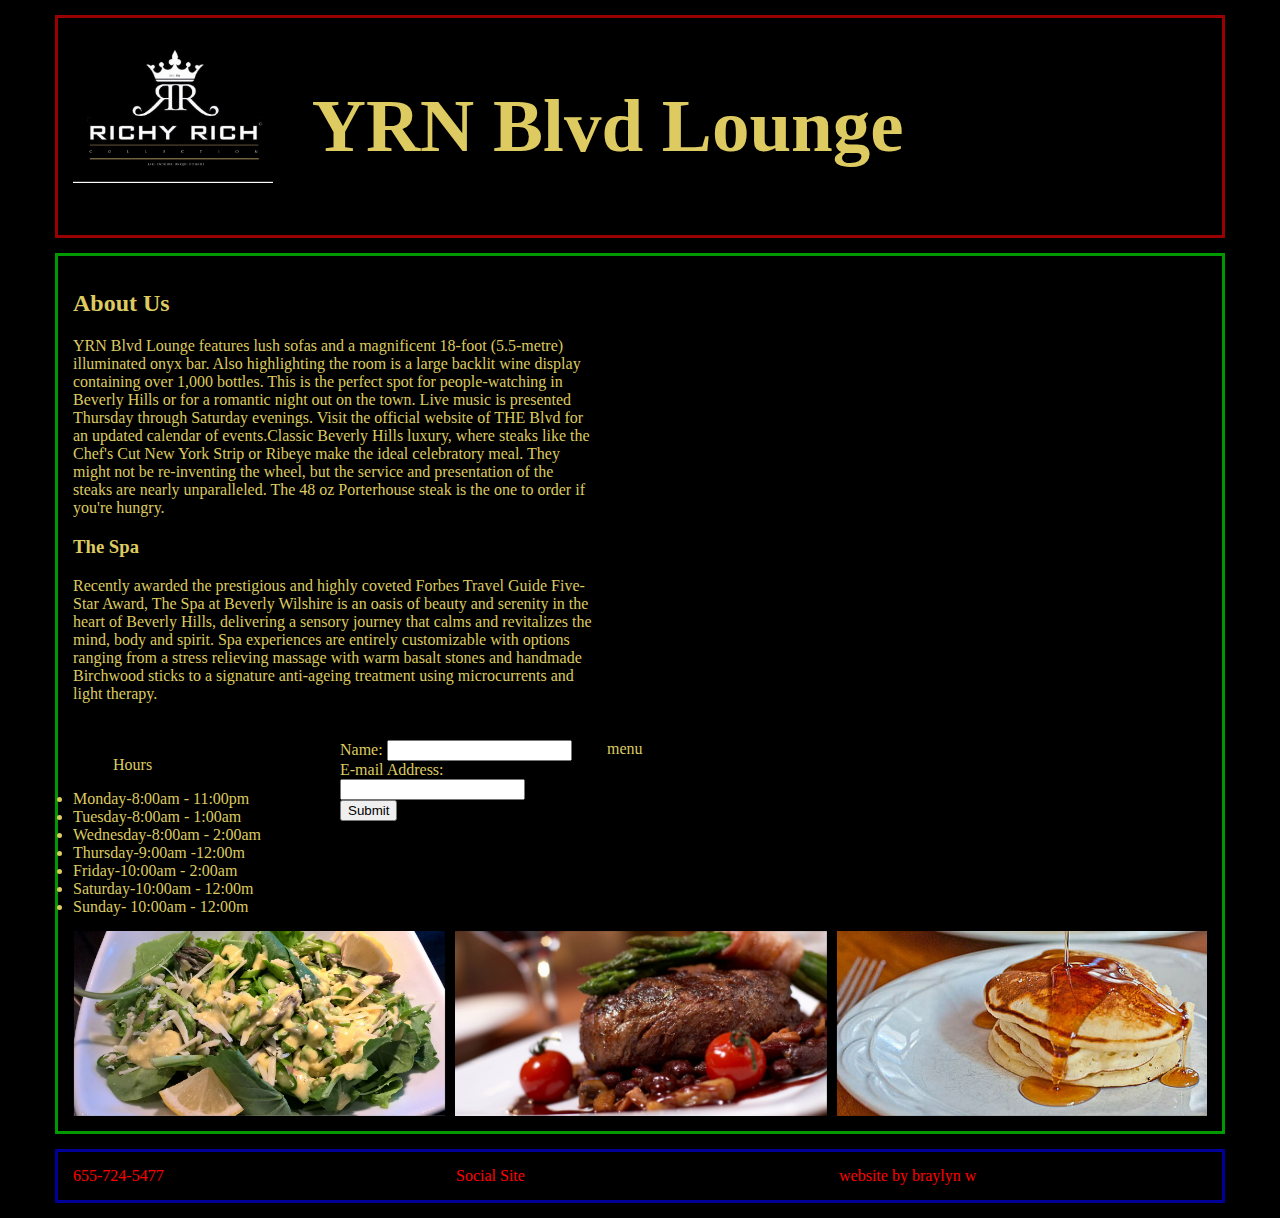
==== index.html @ 882eec80 "Add files via upload" ====
<!DOCTYPE html>

<html>
<head>
  <title>YRN Blvd Lounge</title>
  <link href="css/main.css" rel="stylesheet">
  <meta name="viewport" content="width=device-width, initial-scale=1">
  <!-- Owl Carousel Styles -->
 <link href="css/owl.carousel.min.css" rel="stylesheet">
 <link href="css/owl.theme.default.min.css" rel="stylesheet">
</head>

<body>

  <div class="container">

    <header>
      <div id="logo">
        <img src=img/logo.jpg height=150px width=200px>
      </div>
      <div id="name">
        <h1>YRN Blvd Lounge</h1>
      </div>
    </header>

    <main>
      <div id="description">
        <h2>About Us</h2>
        <p>YRN Blvd Lounge features lush sofas and a magnificent 18-foot (5.5-metre) illuminated onyx bar. Also highlighting the room is a large backlit wine display containing over 1,000 bottles. This is the perfect spot for people-watching in Beverly Hills or for a romantic night out on the town. Live music is presented Thursday through Saturday evenings. Visit the official website of THE Blvd for an updated calendar of events.Classic Beverly Hills luxury, where steaks like the Chef's Cut New York Strip or Ribeye make the ideal celebratory meal. They might not be re-inventing the wheel, but the service and presentation of the steaks are nearly unparalleled. The 48 oz Porterhouse steak is the one to order if you're hungry. </p>

        <h3>The Spa</h3>
        <p>Recently awarded the prestigious and highly coveted Forbes Travel Guide Five-Star Award, The Spa at Beverly Wilshire is an oasis of beauty and serenity in the heart of Beverly Hills, delivering a sensory journey that calms and revitalizes the mind, body and spirit. Spa experiences are entirely customizable with options ranging from a stress relieving massage with warm basalt stones and handmade Birchwood sticks to a signature anti-ageing treatment using microcurrents and light therapy.</p>
      </div>

      <div id="Menu">menu</div>




      <div id="Hours">
        <ul>Hours</ul>
        <li>Monday-8:00am - 11:00pm</li>
        <li>Tuesday-8:00am - 1:00am</li>
        <li>Wednesday-8:00am - 2:00am</li>
        <li>Thursday-9:00am -12:00m</li>
        <li>Friday-10:00am - 2:00am</li>
        <li>Saturday-10:00am - 12:00m</li>
        <li>Sunday- 10:00am - 12:00m</li>
      </div>

        </ul>


      <div id="carousel">
        <div class="owl-carousel owl-theme">
          <div><img src="img/salad.jpg" alt=""></div>
          <div><img src="img/steak.jpg" alt="steak"></div>
          <div><img src="img/pancakes.jpg" alt="pancakes"></div>
          <div><img src="img/cocktail.jpg" alt="cocktail.jpg"></div>
          <div><img src="img/cake.jpg" alt="cake"></div>
        </div>
      </div>

      <div id="map">
        <iframe src="https://www.google.com/maps/embed?pb=!1m18!1m12!1m3!1d1651.8724911285215!2d-118.33475403638528!3d34.101672878138665!2m3!1f0!2f0!3f0!3m2!1i1024!2i768!4f13.1!3m3!1m2!1s0x80c2bf3b56961729%3A0x60c5547cf66d21c7!2sMike&#39;s+Smoke+Shop+%26+Vapor+Bar!5e0!3m2!1sen!2sus!4v1520264715208" width="600" height="450" frameborder="0" style="border:0" allowfullscreen></iframe>
      </div>

      <div id="win">
        <form action="thanks.html">
      Name:
      <input type="text" name="name">
      <br>
      E-mail Address:
      <input type="text" name="email">
      <br>


      <input type="submit" value="Submit">
    </form>
      </div>

    </main>

    <footer>
      <div id="credits">website by braylyn w</div>
      <div id="social">Social Site</div>
      <div id="contact">655-724-5477</div>


    </footer>

  </div>
  <!-- first load jquery -->
  <script src="https://code.jquery.com/jquery-3.3.1.min.js"></script>

  <!-- owl carousel stuff -->
  <script src="js/owl.carousel.min.js"></script>
  <script>
    $(document).ready(function(){
      $('.owl-carousel').owlCarousel({
          autoplay: true,
          autoplayHoverPause: true,
          autoplayTimeout: 2500,
          dots: false,
          items: 3,
          loop: true,
          margin: 10,
          nav: false
      })
    });
  </script>





</body>
</html>
---- css/main.css ----
/* Color Palette
  White: #ffffff;
  Black: #000000;
  Medium Gray: #999999;
  Light Gray: #dddddd;
  Light blue: #99ffff;
*/


/*********** Begin Layout Styles ***********/
body {
 color: #ff0000;
 background-color: #000000

}

div.container {
  background-color: #000000;
  margin-left: auto;
  margin-right: auto;
  max-width: 1200px; /* disable this line if you want full-width layouts */

}

header, main, footer {
  padding: 15px;
  margin: 15px;
}

/* phones (base layout is mobile-first) */
header {
  border: 3px solid #990000; /* disable this line once layout works */
  display: grid;
  color: #ddca61;
  grid-column-gap: 15px;
  grid-row-gap: 15px;
  grid-template-columns: 1fr;
  grid-template-areas:
    "logo"
    "name"
}

main {
  border: 3px solid #009900; /* disable this line once layout works */
  display: grid;
  grid-column-gap: 15px;
  color: #ddca61;
  grid-row-gap: 15px;
  grid-template-columns: 1fr;
  grid-template-areas:
    "description"
    "menu"
    "carousel"
    "hours"
    "map"
    "gift card balance";
}

footer {
  border: 3px solid #000099; /* disable this line once layout works */
  display: grid;
  grid-column-gap: 15px;
  grid-row-gap: 15px;
  grid-template-columns: 1fr;
  grid-template-areas:
    "contact"
    "social"
    "credits";
}

/* tablets and small laptops */
@media (min-width: 600px) {

  header {
    grid-template-columns: 1fr 4fr;
    grid-template-areas:
      "logo name";
  }

  main {
    grid-template-columns: 1fr 1fr;
    grid-template-areas:
      "description menu"
      "carousel carousel"
      "win hours"
      "map map";
  }

  footer {
    grid-template-columns: 1fr 1fr 1fr;
    grid-template-areas:
      "contact social credits";
  }
}

/* desktops */
@media (min-width: 900px) {
  header {
    grid-template-columns: 1fr 4fr;
    grid-template-areas:
      "logo name";
  }

  main {
    grid-template-columns: 1fr 1fr 1fr;
    grid-template-areas:
      "description description map"
      "hours win menu"
      "carousel carousel carousel";
  }

  footer {
    grid-template-columns: 1fr 1fr 1fr;
    grid-template-areas:
      "contact social credits";
  }
}

div {
  /* border: 1px solid #999999; /* disable this line once layout works */
  /* text-align: center; /* disable this line once layout works */
}

main div {
  /*   min-height: 80px; /* disable this line once layout works */
}

div#logo {
  grid-area: logo;
}

div#name {
  grid-area: name;
}

div#description {
  grid-area: description;
}

div#Menu {
  grid-area: menu;
}

div#hours {
  grid-area: hours;
}

div#carousel {
  grid-area: carousel;
  overflow: hidden;
}

div#map{
  grid-area: map;
}

div#win {
  grid-area: win;
}
div#credits {
  grid-area: credits;
}

div#social {
  grid-area: social;
}

div#contact {
  grid-area: contact;
}
/*********** End Layout Styles ***********/


/*********** Begin Content Styles ***********/

/* Headings */
h1 {
    font-size: 75px;
}

h2 {

}

h3 {

}

h4 {

}

h5 {

}

h6 {

}

/* Paragraphs and lists */

p {

}

ol {

}

ul {

}

li {

}

/* tables */

table {

}

caption {

}

tr {

}

th {

}

td {

}

/* images */
img {

}

/* links */

a:link {

}

a:visited {

}

a:hover {

}

a:active {

}

/* forms */



/*********** End Content Styles ***********/
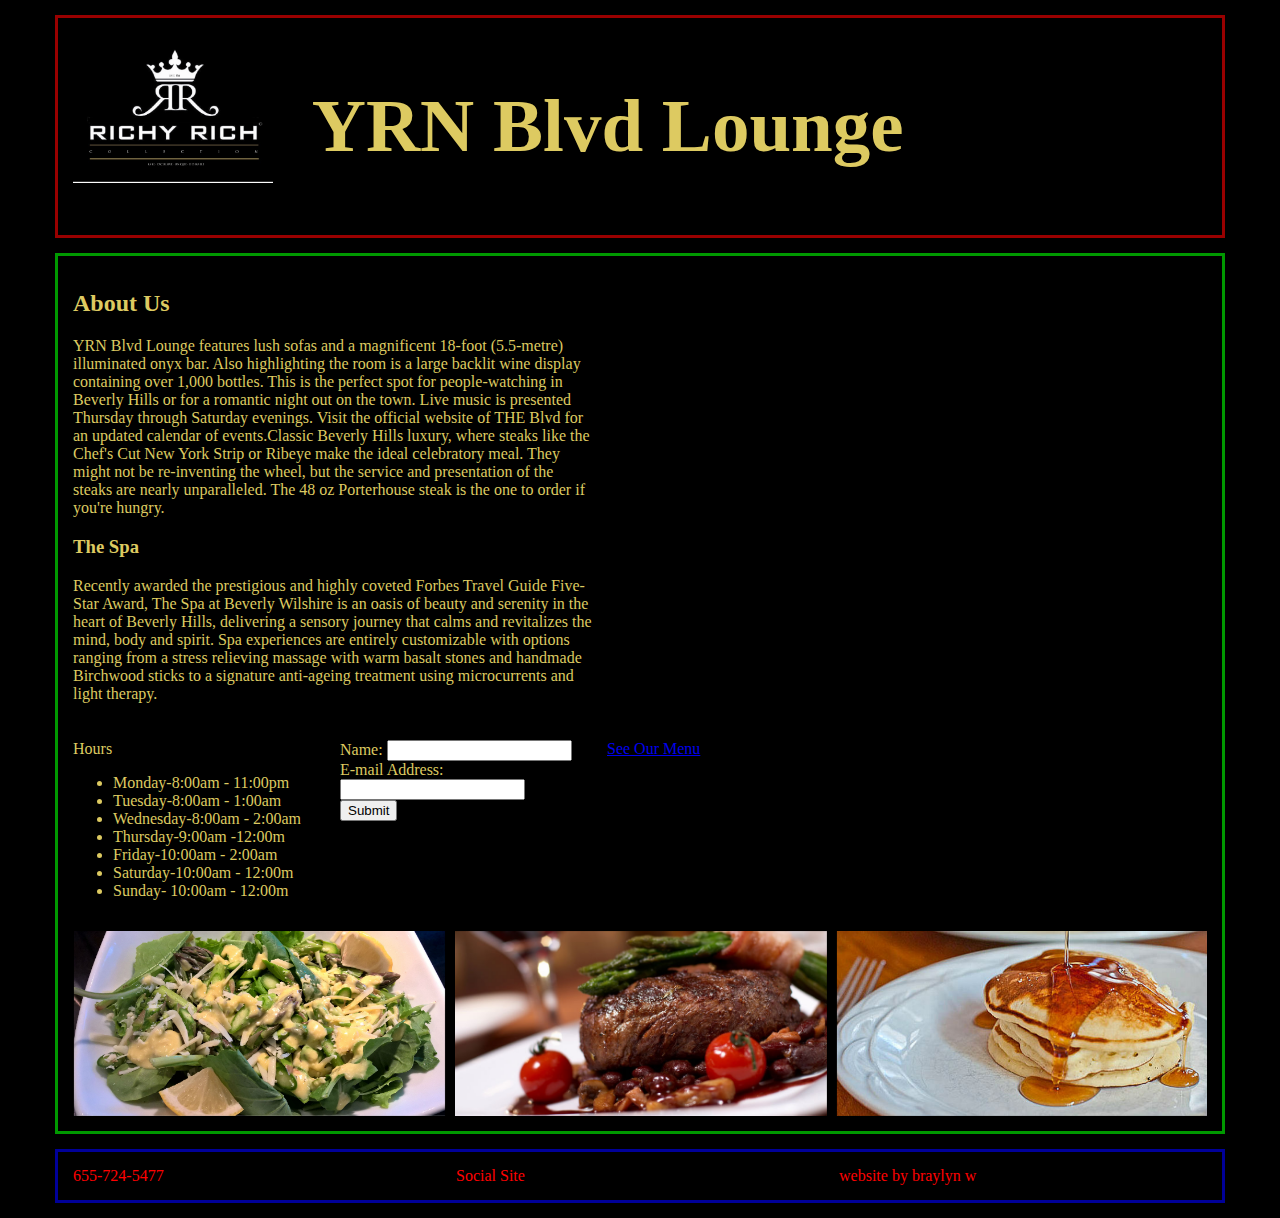
==== commit 4caf1d8c: "Add files via upload" ====
--- a/index.html
+++ b/index.html
@@ -32,20 +32,24 @@
         <p>Recently awarded the prestigious and highly coveted Forbes Travel Guide Five-Star Award, The Spa at Beverly Wilshire is an oasis of beauty and serenity in the heart of Beverly Hills, delivering a sensory journey that calms and revitalizes the mind, body and spirit. Spa experiences are entirely customizable with options ranging from a stress relieving massage with warm basalt stones and handmade Birchwood sticks to a signature anti-ageing treatment using microcurrents and light therapy.</p>
       </div>
 
-      <div id="Menu">menu</div>
+      <div id="Menu">
+      <a href="menu.html">See Our Menu</a>
+      </div>
 
 
 
 
       <div id="Hours">
-        <ul>Hours</ul>
-        <li>Monday-8:00am - 11:00pm</li>
-        <li>Tuesday-8:00am - 1:00am</li>
-        <li>Wednesday-8:00am - 2:00am</li>
-        <li>Thursday-9:00am -12:00m</li>
-        <li>Friday-10:00am - 2:00am</li>
-        <li>Saturday-10:00am - 12:00m</li>
-        <li>Sunday- 10:00am - 12:00m</li>
+        Hours
+        <ul>
+          <li>Monday-8:00am - 11:00pm</li>
+          <li>Tuesday-8:00am - 1:00am</li>
+          <li>Wednesday-8:00am - 2:00am</li>
+          <li>Thursday-9:00am -12:00m</li>
+          <li>Friday-10:00am - 2:00am</li>
+          <li>Saturday-10:00am - 12:00m</li>
+          <li>Sunday- 10:00am - 12:00m</li>
+        </ul>
       </div>
 
         </ul>
@@ -62,7 +66,7 @@
       </div>
 
       <div id="map">
-        <iframe src="https://www.google.com/maps/embed?pb=!1m18!1m12!1m3!1d1651.8724911285215!2d-118.33475403638528!3d34.101672878138665!2m3!1f0!2f0!3f0!3m2!1i1024!2i768!4f13.1!3m3!1m2!1s0x80c2bf3b56961729%3A0x60c5547cf66d21c7!2sMike&#39;s+Smoke+Shop+%26+Vapor+Bar!5e0!3m2!1sen!2sus!4v1520264715208" width="600" height="450" frameborder="0" style="border:0" allowfullscreen></iframe>
+        <iframe src="https://www.google.com/maps/embed?pb=!1m18!1m12!1m3!1d3303.75400062401!2d-118.3356937566187!3d34.101441886276945!2m3!1f0!2f0!3f0!3m2!1i1024!2i768!4f13.1!3m3!1m2!1s0x80c2bf3b508a87b5%3A0x286db9392ff79fa5!2s6618+Hollywood+Blvd%2C+Los+Angeles%2C+CA+90028!5e0!3m2!1sen!2sus!4v1520610292368" width="600" height="450" frameborder="0" style="border:0" allowfullscreen></iframe>
       </div>
 
       <div id="win">
--- a/css/main.css
+++ b/css/main.css
@@ -86,6 +86,14 @@
       "map map";
   }
 
+  main.menu-page {
+    grid-template-columns: 1fr 1fr;
+    grid-template-areas:
+      "page-name page-name"
+      "Appetizers Entrees"
+      "Drinks Desserts";
+  }
+
   footer {
     grid-template-columns: 1fr 1fr 1fr;
     grid-template-areas:
@@ -109,6 +117,14 @@
       "carousel carousel carousel";
   }
 
+  main.menu-page {
+    grid-template-columns: 1fr 1fr;
+    grid-template-areas:
+      "page-name page-name"
+      "Appetizers Entrees"
+      "Drinks Desserts";
+  }
+
   footer {
     grid-template-columns: 1fr 1fr 1fr;
     grid-template-areas:
@@ -168,6 +184,27 @@
 div#contact {
   grid-area: contact;
 }
+
+div#page-name {
+  grid-area: page-name;
+}
+
+div#Appetizers {
+  grid-area: Appetizers;
+}
+
+div#Entrees {
+  grid-area: Entrees;
+}
+
+div#Drinks {
+  grid-area: Drinks;
+}
+
+div#Desserts {
+  grid-area: Desserts;
+}
+
 /*********** End Layout Styles ***********/
 
 
